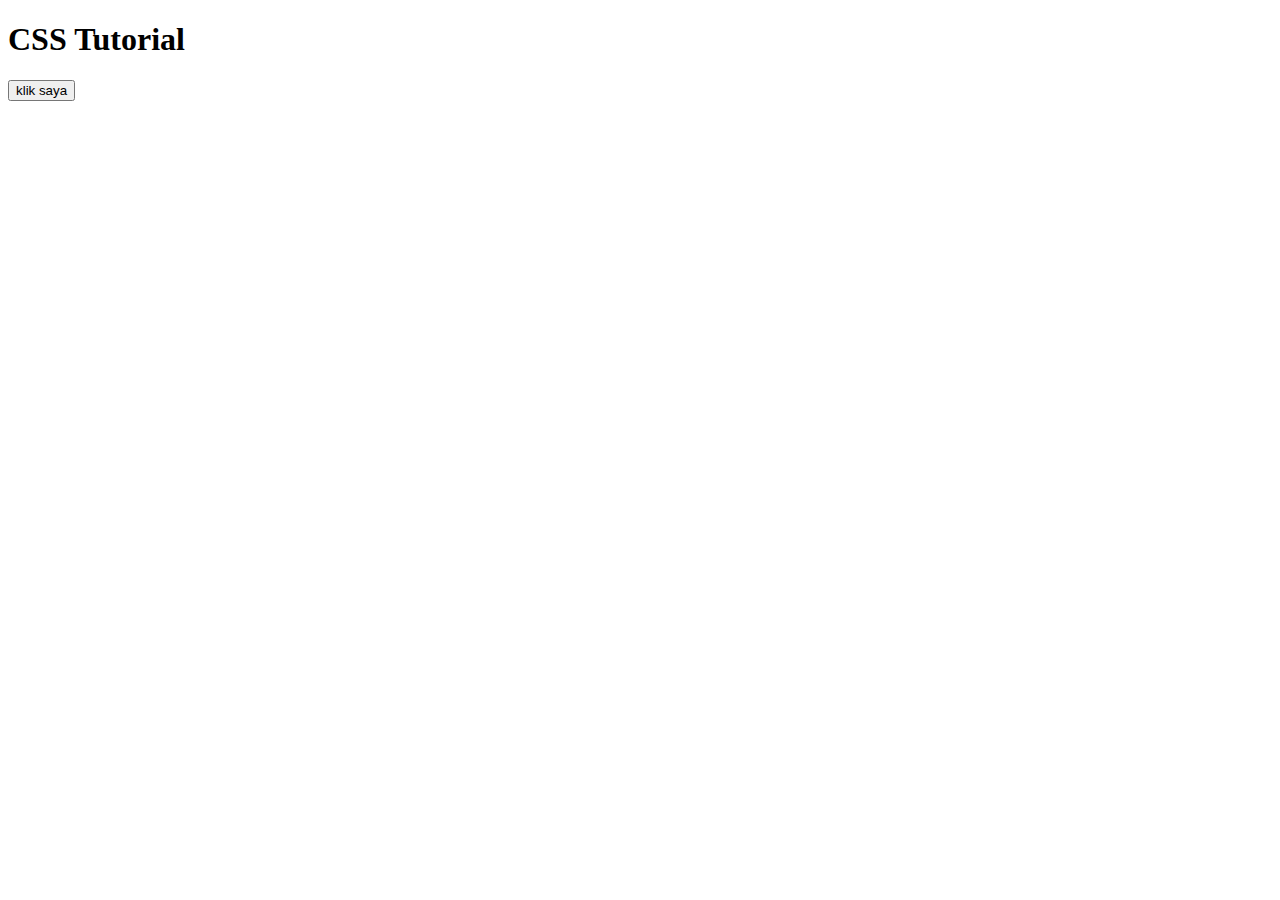
==== index.html @ edb494f5 "first commit" ====
<!DOCTYPE html>
<html lang="en">
<head>
    <meta charset="UTF-8">
    <meta name="viewport" content="width=device-width, initial-scale=1.0">
    <title>CSS Tutorial</title>
</head>
<body>
    <h1>CSS Tutorial</h1>
    <button>klik saya</button>
</body>
</html>
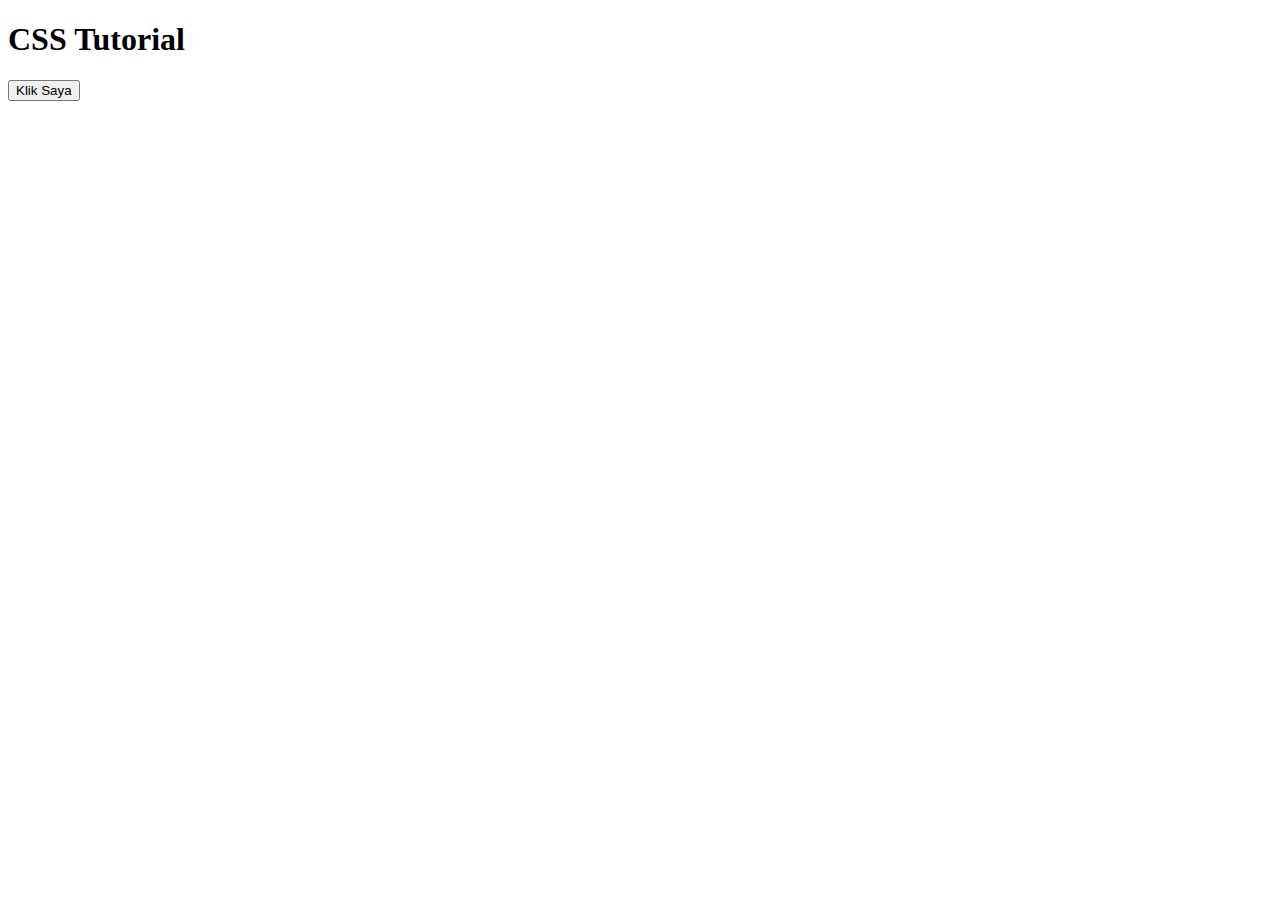
==== commit 0953e44c: "klik saya" ====
--- a/index.html
+++ b/index.html
@@ -7,6 +7,6 @@
 </head>
 <body>
     <h1>CSS Tutorial</h1>
-    <button>klik saya</button>
+    <button>Klik Saya</button>
 </body>
 </html>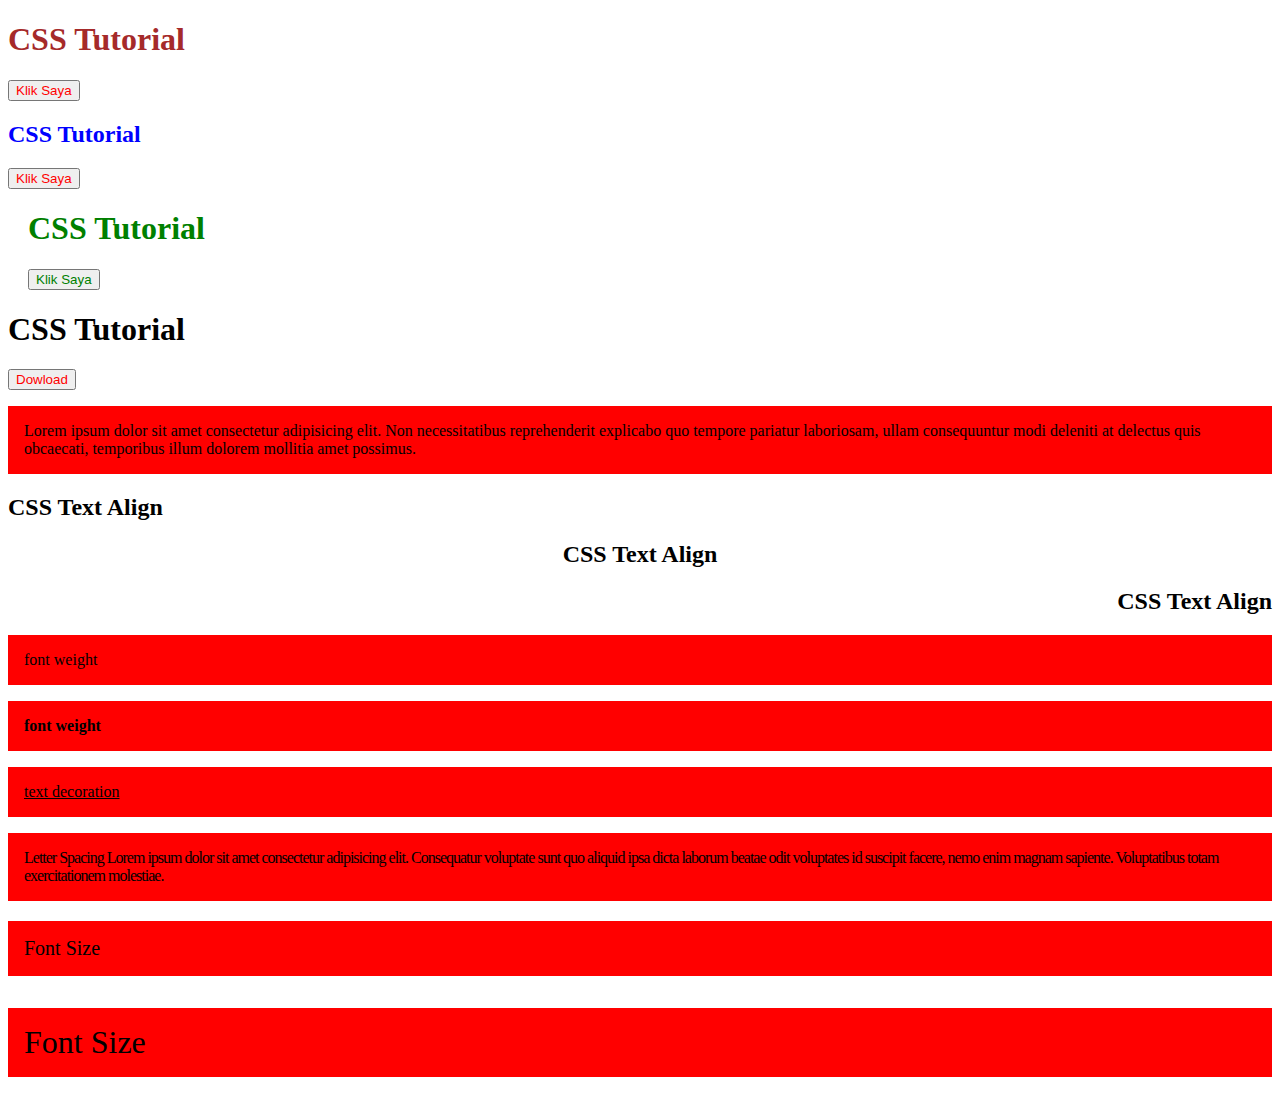
==== commit 9aa4ced1: "display" ====
--- a/index.html
+++ b/index.html
@@ -4,9 +4,39 @@
     <meta charset="UTF-8">
     <meta name="viewport" content="width=device-width, initial-scale=1.0">
     <title>CSS Tutorial</title>
+    <!-- contoh link -->
+    <link rel="stylesheet" href="/style.css">
+    <!-- contoh tag style -->
+    <style>
+        .title{
+            color: blue;
+        }
+        .button{
+            color: red;
+        }
+    </style>
 </head>
 <body>
+    <!-- contoh inline style -->
+    <h1 style="color: brown;">CSS Tutorial</h1>
+    <button>Klik Saya</button>
+
+    <h2 class="title">CSS Tutorial</h2>
+    <button class="button">Klik Saya</button>
+    <h1 class="link-title">CSS Tutorial</h1>
+    <button class="link-button">Klik Saya</button>
+
     <h1>CSS Tutorial</h1>
-    <button>Klik Saya</button>
+    <button>Dowload</button>
+    <p>Lorem ipsum dolor sit amet consectetur adipisicing elit. Non necessitatibus reprehenderit explicabo quo tempore pariatur laboriosam, ullam consequuntur modi deleniti at delectus quis obcaecati, temporibus illum dolorem mollitia amet possimus.</p>
+<h2 style="text-align: start;">CSS Text Align</h2>
+<h2 style="text-align: center;">CSS Text Align</h2>
+<h2 style="text-align: end;">CSS Text Align</h2>
+<p style="font-weight: normal;">font weight</p>
+<p style="font-weight: bold;">font weight</p>
+<p style="text-decoration: underline;">text decoration</p>
+<p style="letter-spacing: -1px;">Letter Spacing Lorem ipsum dolor sit amet consectetur adipisicing elit. Consequatur voluptate sunt quo aliquid ipsa dicta laborum beatae odit voluptates id suscipit facere, nemo enim magnam sapiente. Voluptatibus totam exercitationem molestiae.</p>
+<p style="font-size: 20px;">Font Size</p>
+<p style="font-size: 2rem;">Font Size</p>
 </body>
 </html>--- a/style.css
+++ b/style.css
@@ -0,0 +1,16 @@
+.link-title{
+    color:green;
+    margin-left: 20px;
+}
+.link-button{
+    margin-left: 20px;
+    color:green;
+}
+
+button{
+    color:red;
+}
+p{
+    background-color:rgb(255, 0, 0);
+    padding:1rem;
+}